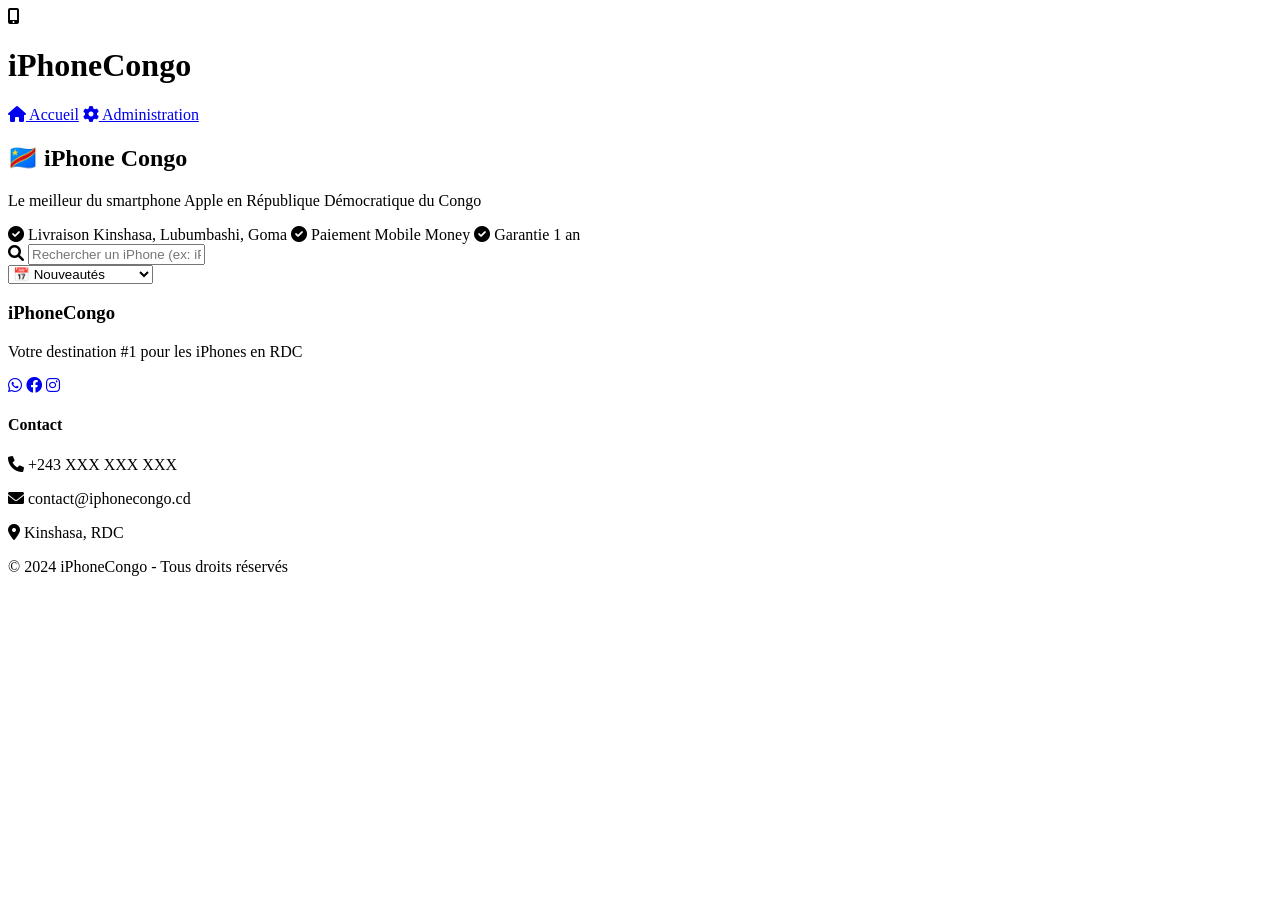
==== index.htm @ b4730431 "Rename Index.htm to index.htm" ====
<!DOCTYPE html>
<html lang="fr">
<head>
    <meta charset="UTF-8">
    <meta name="viewport" content="width=device-width, initial-scale=1.0">
    <title>iPhoneCongo - Achetez & Vendez des iPhones en RDC</title>
    <link rel="stylesheet" href="style.css">
    <link rel="stylesheet" href="https://cdnjs.cloudflare.com/ajax/libs/font-awesome/6.0.0/css/all.min.css">
</head>
<body>
    <header>
        <div class="logo">
            <i class="fas fa-mobile-alt"></i>
            <h1>iPhone<span>Congo</span></h1>
        </div>
        <nav>
            <a href="index.html" class="active"><i class="fas fa-home"></i> Accueil</a>
            <a href="admin.html"><i class="fas fa-cog"></i> Administration</a>
        </nav>
    </header>

    <main>
        <section class="hero">
            <div class="hero-content">
                <h2>🇨🇩 iPhone Congo</h2>
                <p>Le meilleur du smartphone Apple en République Démocratique du Congo</p>
                <div class="hero-features">
                    <span><i class="fas fa-check-circle"></i> Livraison Kinshasa, Lubumbashi, Goma</span>
                    <span><i class="fas fa-check-circle"></i> Paiement Mobile Money</span>
                    <span><i class="fas fa-check-circle"></i> Garantie 1 an</span>
                </div>
            </div>
        </section>

        <div class="filters">
            <div class="search-box">
                <i class="fas fa-search"></i>
                <input type="text" id="search" placeholder="Rechercher un iPhone (ex: iPhone 13, 14, 15...)">
            </div>
            <select id="sort">
                <option value="date">📅 Nouveautés</option>
                <option value="priceAsc">💰 Prix: Bas en haut</option>
                <option value="priceDesc">💰 Prix: Haut en bas</option>
            </select>
        </div>

        <div id="products-container" class="products-grid"></div>
    </main>

    <footer>
        <div class="footer-content">
            <div class="footer-section">
                <h3>iPhoneCongo</h3>
                <p>Votre destination #1 pour les iPhones en RDC</p>
                <div class="social-links">
                    <a href="#"><i class="fab fa-whatsapp"></i></a>
                    <a href="#"><i class="fab fa-facebook"></i></a>
                    <a href="#"><i class="fab fa-instagram"></i></a>
                </div>
            </div>
            <div class="footer-section">
                <h4>Contact</h4>
                <p><i class="fas fa-phone"></i> +243 XXX XXX XXX</p>
                <p><i class="fas fa-envelope"></i> contact@iphonecongo.cd</p>
                <p><i class="fas fa-map-marker-alt"></i> Kinshasa, RDC</p>
            </div>
        </div>
        <div class="footer-bottom">
            <p>&copy; 2024 iPhoneCongo - Tous droits réservés</p>
        </div>
    </footer>

    <script src="script.js"></script>
</body>
</html>
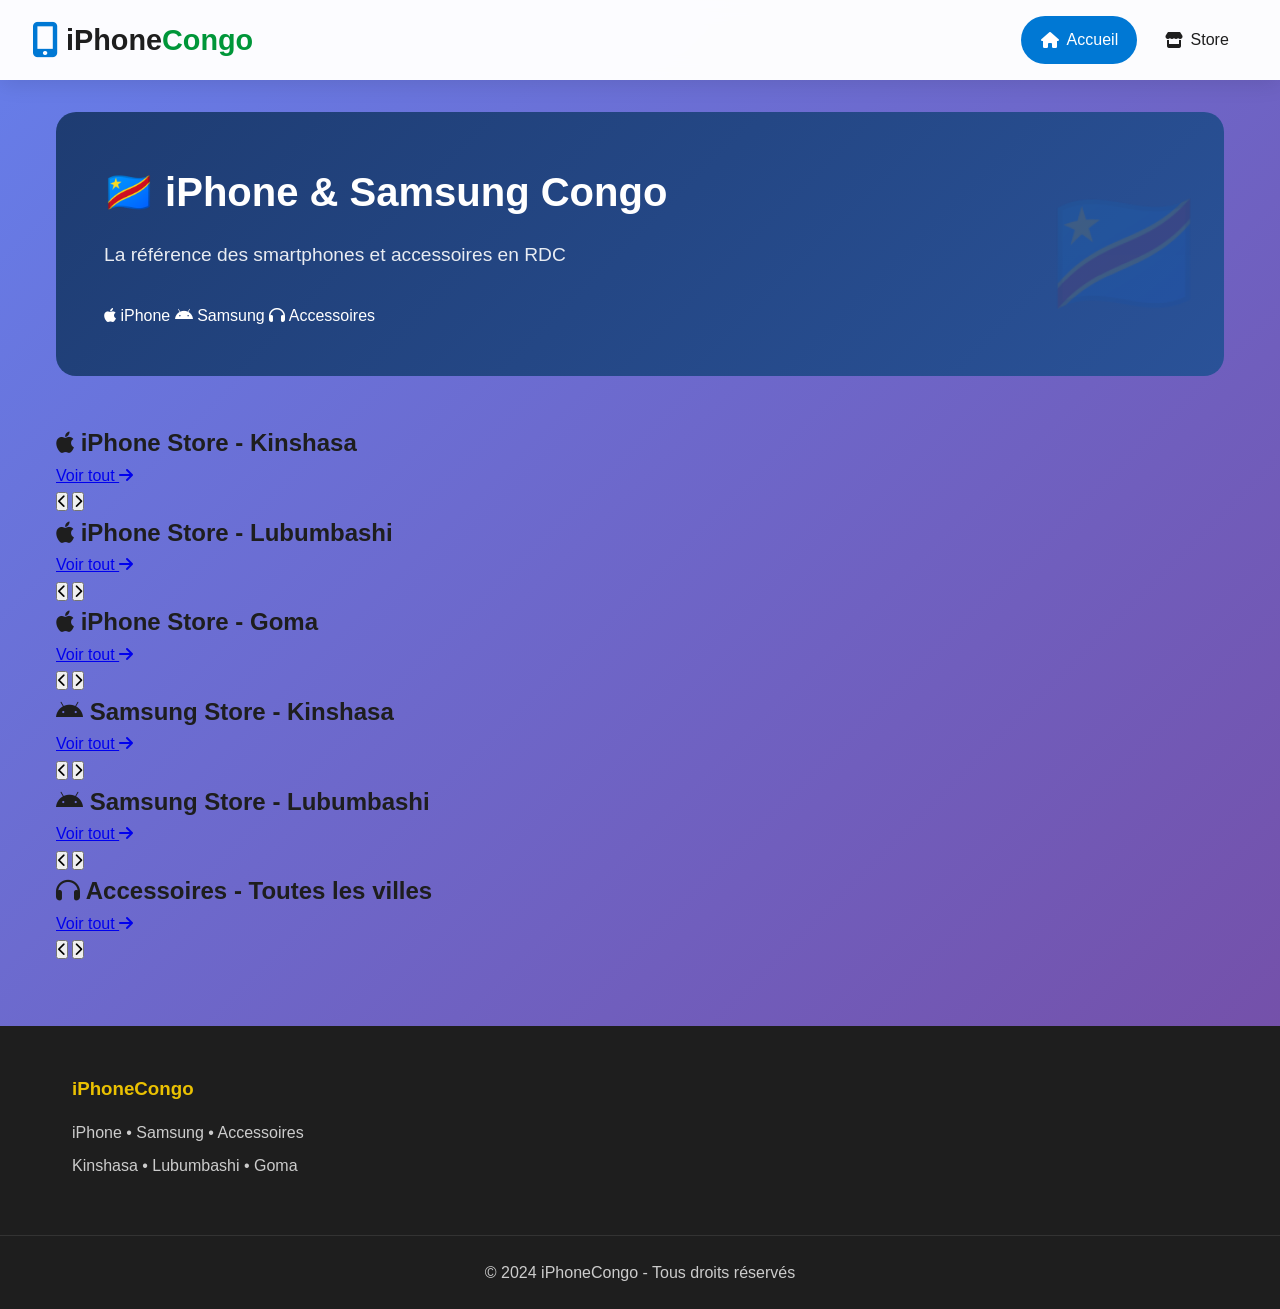
==== commit bf36b578: "Update index.htm" ====
--- a/index.htm
+++ b/index.htm
@@ -3,7 +3,7 @@
 <head>
     <meta charset="UTF-8">
     <meta name="viewport" content="width=device-width, initial-scale=1.0">
-    <title>iPhoneCongo - Achetez & Vendez des iPhones en RDC</title>
+    <title>iPhoneCongo - iPhone & Samsung</title>
     <link rel="stylesheet" href="style.css">
     <link rel="stylesheet" href="https://cdnjs.cloudflare.com/ajax/libs/font-awesome/6.0.0/css/all.min.css">
 </head>
@@ -15,54 +15,159 @@
         </div>
         <nav>
             <a href="index.html" class="active"><i class="fas fa-home"></i> Accueil</a>
-            <a href="admin.html"><i class="fas fa-cog"></i> Administration</a>
+            <a href="store.html"><i class="fas fa-store"></i> Store</a>
         </nav>
     </header>
 
     <main>
+        <!-- Hero Section -->
         <section class="hero">
             <div class="hero-content">
-                <h2>🇨🇩 iPhone Congo</h2>
-                <p>Le meilleur du smartphone Apple en République Démocratique du Congo</p>
-                <div class="hero-features">
-                    <span><i class="fas fa-check-circle"></i> Livraison Kinshasa, Lubumbashi, Goma</span>
-                    <span><i class="fas fa-check-circle"></i> Paiement Mobile Money</span>
-                    <span><i class="fas fa-check-circle"></i> Garantie 1 an</span>
+                <h2>🇨🇩 iPhone & Samsung Congo</h2>
+                <p>La référence des smartphones et accessoires en RDC</p>
+                <div class="hero-badges">
+                    <span><i class="fab fa-apple"></i> iPhone</span>
+                    <span><i class="fab fa-android"></i> Samsung</span>
+                    <span><i class="fas fa-headphones"></i> Accessoires</span>
                 </div>
             </div>
         </section>
 
-        <div class="filters">
-            <div class="search-box">
-                <i class="fas fa-search"></i>
-                <input type="text" id="search" placeholder="Rechercher un iPhone (ex: iPhone 13, 14, 15...)">
+        <!-- NOS STORES COMMUNAUTAIRES - CHAQUE STORE EN HORIZONTAL -->
+
+        <!-- STORE IPHONE KINSHASA -->
+        <section class="store-horizontal-section">
+            <div class="store-header">
+                <h2><i class="fab fa-apple"></i> iPhone Store - Kinshasa</h2>
+                <a href="store.html?city=Kinshasa&brand=iPhone" class="view-all-link">
+                    Voir tout <i class="fas fa-arrow-right"></i>
+                </a>
             </div>
-            <select id="sort">
-                <option value="date">📅 Nouveautés</option>
-                <option value="priceAsc">💰 Prix: Bas en haut</option>
-                <option value="priceDesc">💰 Prix: Haut en bas</option>
-            </select>
-        </div>
+            <div class="store-scroll-controls">
+                <button class="scroll-btn" onclick="scrollStore('iphone-kinshasa-scroll', -300)">
+                    <i class="fas fa-chevron-left"></i>
+                </button>
+                <button class="scroll-btn" onclick="scrollStore('iphone-kinshasa-scroll', 300)">
+                    <i class="fas fa-chevron-right"></i>
+                </button>
+            </div>
+            <div class="store-horizontal-scroll" id="iphone-kinshasa-scroll">
+                <!-- Les iPhone de Kinshasa seront chargés ici -->
+            </div>
+        </section>
 
-        <div id="products-container" class="products-grid"></div>
+        <!-- STORE IPHONE LUBUMBASHI -->
+        <section class="store-horizontal-section">
+            <div class="store-header">
+                <h2><i class="fab fa-apple"></i> iPhone Store - Lubumbashi</h2>
+                <a href="store.html?city=Lubumbashi&brand=iPhone" class="view-all-link">
+                    Voir tout <i class="fas fa-arrow-right"></i>
+                </a>
+            </div>
+            <div class="store-scroll-controls">
+                <button class="scroll-btn" onclick="scrollStore('iphone-lubumbashi-scroll', -300)">
+                    <i class="fas fa-chevron-left"></i>
+                </button>
+                <button class="scroll-btn" onclick="scrollStore('iphone-lubumbashi-scroll', 300)">
+                    <i class="fas fa-chevron-right"></i>
+                </button>
+            </div>
+            <div class="store-horizontal-scroll" id="iphone-lubumbashi-scroll">
+                <!-- Les iPhone de Lubumbashi seront chargés ici -->
+            </div>
+        </section>
+
+        <!-- STORE IPHONE GOMA -->
+        <section class="store-horizontal-section">
+            <div class="store-header">
+                <h2><i class="fab fa-apple"></i> iPhone Store - Goma</h2>
+                <a href="store.html?city=Goma&brand=iPhone" class="view-all-link">
+                    Voir tout <i class="fas fa-arrow-right"></i>
+                </a>
+            </div>
+            <div class="store-scroll-controls">
+                <button class="scroll-btn" onclick="scrollStore('iphone-goma-scroll', -300)">
+                    <i class="fas fa-chevron-left"></i>
+                </button>
+                <button class="scroll-btn" onclick="scrollStore('iphone-goma-scroll', 300)">
+                    <i class="fas fa-chevron-right"></i>
+                </button>
+            </div>
+            <div class="store-horizontal-scroll" id="iphone-goma-scroll">
+                <!-- Les iPhone de Goma seront chargés ici -->
+            </div>
+        </section>
+
+        <!-- STORE SAMSUNG KINSHASA -->
+        <section class="store-horizontal-section">
+            <div class="store-header">
+                <h2><i class="fab fa-android"></i> Samsung Store - Kinshasa</h2>
+                <a href="store.html?city=Kinshasa&brand=Samsung" class="view-all-link">
+                    Voir tout <i class="fas fa-arrow-right"></i>
+                </a>
+            </div>
+            <div class="store-scroll-controls">
+                <button class="scroll-btn" onclick="scrollStore('samsung-kinshasa-scroll', -300)">
+                    <i class="fas fa-chevron-left"></i>
+                </button>
+                <button class="scroll-btn" onclick="scrollStore('samsung-kinshasa-scroll', 300)">
+                    <i class="fas fa-chevron-right"></i>
+                </button>
+            </div>
+            <div class="store-horizontal-scroll" id="samsung-kinshasa-scroll">
+                <!-- Les Samsung de Kinshasa seront chargés ici -->
+            </div>
+        </section>
+
+        <!-- STORE SAMSUNG LUBUMBASHI -->
+        <section class="store-horizontal-section">
+            <div class="store-header">
+                <h2><i class="fab fa-android"></i> Samsung Store - Lubumbashi</h2>
+                <a href="store.html?city=Lubumbashi&brand=Samsung" class="view-all-link">
+                    Voir tout <i class="fas fa-arrow-right"></i>
+                </a>
+            </div>
+            <div class="store-scroll-controls">
+                <button class="scroll-btn" onclick="scrollStore('samsung-lubumbashi-scroll', -300)">
+                    <i class="fas fa-chevron-left"></i>
+                </button>
+                <button class="scroll-btn" onclick="scrollStore('samsung-lubumbashi-scroll', 300)">
+                    <i class="fas fa-chevron-right"></i>
+                </button>
+            </div>
+            <div class="store-horizontal-scroll" id="samsung-lubumbashi-scroll">
+                <!-- Les Samsung de Lubumbashi seront chargés ici -->
+            </div>
+        </section>
+
+        <!-- STORE ACCESSOIRES -->
+        <section class="store-horizontal-section">
+            <div class="store-header">
+                <h2><i class="fas fa-headphones"></i> Accessoires - Toutes les villes</h2>
+                <a href="store.html?category=accessoires" class="view-all-link">
+                    Voir tout <i class="fas fa-arrow-right"></i>
+                </a>
+            </div>
+            <div class="store-scroll-controls">
+                <button class="scroll-btn" onclick="scrollStore('accessoires-scroll', -300)">
+                    <i class="fas fa-chevron-left"></i>
+                </button>
+                <button class="scroll-btn" onclick="scrollStore('accessoires-scroll', 300)">
+                    <i class="fas fa-chevron-right"></i>
+                </button>
+            </div>
+            <div class="store-horizontal-scroll" id="accessoires-scroll">
+                <!-- Les accessoires seront chargés ici -->
+            </div>
+        </section>
     </main>
 
     <footer>
         <div class="footer-content">
             <div class="footer-section">
                 <h3>iPhoneCongo</h3>
-                <p>Votre destination #1 pour les iPhones en RDC</p>
-                <div class="social-links">
-                    <a href="#"><i class="fab fa-whatsapp"></i></a>
-                    <a href="#"><i class="fab fa-facebook"></i></a>
-                    <a href="#"><i class="fab fa-instagram"></i></a>
-                </div>
-            </div>
-            <div class="footer-section">
-                <h4>Contact</h4>
-                <p><i class="fas fa-phone"></i> +243 XXX XXX XXX</p>
-                <p><i class="fas fa-envelope"></i> contact@iphonecongo.cd</p>
-                <p><i class="fas fa-map-marker-alt"></i> Kinshasa, RDC</p>
+                <p>iPhone • Samsung • Accessoires</p>
+                <p>Kinshasa • Lubumbashi • Goma</p>
             </div>
         </div>
         <div class="footer-bottom">
@@ -72,4 +177,4 @@
 
     <script src="script.js"></script>
 </body>
-</html>
+                    </html>
--- a/style.css
+++ b/style.css
@@ -0,0 +1,740 @@
+* {
+    margin: 0;
+    padding: 0;
+    box-sizing: border-box;
+}
+
+:root {
+    --primary-color: #0078d4; /* Bleu Congo */
+    --secondary-color: #009639; /* Vert Congo */
+    --accent-color: #eac102; /* Jaune Congo */
+    --danger-color: #c8102e; /* Rouge */
+    --dark-color: #1e1e1e;
+    --light-color: #f5f5f5;
+    --gray-color: #666666;
+}
+
+body {
+    font-family: 'Segoe UI', Tahoma, Geneva, Verdana, sans-serif;
+    background: linear-gradient(135deg, #667eea 0%, #764ba2 100%);
+    min-height: 100vh;
+    color: var(--dark-color);
+    line-height: 1.6;
+}
+
+/* Header */
+header {
+    background: rgba(255, 255, 255, 0.98);
+    backdrop-filter: blur(10px);
+    box-shadow: 0 4px 20px rgba(0, 0, 0, 0.1);
+    padding: 1rem 2rem;
+    display: flex;
+    justify-content: space-between;
+    align-items: center;
+    position: sticky;
+    top: 0;
+    z-index: 1000;
+}
+
+.logo {
+    display: flex;
+    align-items: center;
+    gap: 0.5rem;
+}
+
+.logo i {
+    color: var(--primary-color);
+    font-size: 2.2rem;
+}
+
+.logo h1 {
+    font-size: 1.8rem;
+    font-weight: 600;
+}
+
+.logo h1 span {
+    color: var(--secondary-color);
+}
+
+nav {
+    display: flex;
+    gap: 0.5rem;
+}
+
+nav a {
+    color: var(--dark-color);
+    text-decoration: none;
+    padding: 0.7rem 1.2rem;
+    border-radius: 30px;
+    transition: all 0.3s;
+    display: flex;
+    align-items: center;
+    gap: 0.5rem;
+    font-weight: 500;
+}
+
+nav a:hover, nav a.active {
+    background: var(--primary-color);
+    color: white;
+}
+
+/* Hero Section */
+.hero {
+    background: linear-gradient(135deg, #1e3c72 0%, #2a5298 100%);
+    border-radius: 20px;
+    padding: 3rem;
+    margin-bottom: 3rem;
+    color: white;
+    position: relative;
+    overflow: hidden;
+}
+
+.hero::before {
+    content: "🇨🇩";
+    position: absolute;
+    right: 20px;
+    bottom: 20px;
+    font-size: 8rem;
+    opacity: 0.1;
+}
+
+.hero-content h2 {
+    font-size: 2.5rem;
+    margin-bottom: 1rem;
+}
+
+.hero-content p {
+    font-size: 1.2rem;
+    margin-bottom: 2rem;
+    opacity: 0.9;
+}
+
+.hero-features {
+    display: flex;
+    gap: 2rem;
+    flex-wrap: wrap;
+}
+
+.hero-features span {
+    display: flex;
+    align-items: center;
+    gap: 0.5rem;
+    background: rgba(255, 255, 255, 0.1);
+    padding: 0.5rem 1rem;
+    border-radius: 50px;
+}
+
+.hero-features i {
+    color: var(--accent-color);
+}
+
+/* Main content */
+main {
+    max-width: 1200px;
+    margin: 2rem auto;
+    padding: 0 1rem;
+}
+
+/* Filters */
+.filters {
+    display: flex;
+    gap: 1rem;
+    margin-bottom: 2rem;
+    background: white;
+    padding: 1rem;
+    border-radius: 50px;
+    box-shadow: 0 4px 15px rgba(0, 0, 0, 0.1);
+}
+
+.search-box {
+    flex: 1;
+    display: flex;
+    align-items: center;
+    background: var(--light-color);
+    border-radius: 30px;
+    padding: 0 1rem;
+}
+
+.search-box i {
+    color: var(--gray-color);
+    margin-right: 0.5rem;
+}
+
+#search {
+    flex: 1;
+    padding: 0.8rem;
+    border: none;
+    background: transparent;
+    font-size: 1rem;
+    outline: none;
+}
+
+#sort {
+    padding: 0.8rem 1.5rem;
+    border: none;
+    background: var(--light-color);
+    border-radius: 30px;
+    font-size: 1rem;
+    cursor: pointer;
+    outline: none;
+    color: var(--dark-color);
+    min-width: 180px;
+}
+
+/* Products grid */
+.products-grid {
+    display: grid;
+    grid-template-columns: repeat(auto-fill, minmax(320px, 1fr));
+    gap: 2rem;
+    margin-bottom: 3rem;
+}
+
+.product-card {
+    background: white;
+    border-radius: 20px;
+    overflow: hidden;
+    box-shadow: 0 10px 30px rgba(0, 0, 0, 0.1);
+    transition: all 0.3s;
+    position: relative;
+}
+
+.product-card:hover {
+    transform: translateY(-10px);
+    box-shadow: 0 20px 40px rgba(0, 0, 0, 0.2);
+}
+
+.product-badge {
+    position: absolute;
+    top: 15px;
+    right: 15px;
+    background: var(--secondary-color);
+    color: white;
+    padding: 0.3rem 1rem;
+    border-radius: 25px;
+    font-size: 0.8rem;
+    font-weight: 600;
+    z-index: 1;
+}
+
+.product-card img {
+    width: 100%;
+    height: 250px;
+    object-fit: contain;
+    background: #f8f8f8;
+    padding: 1.5rem;
+    transition: transform 0.3s;
+}
+
+.product-card:hover img {
+    transform: scale(1.05);
+}
+
+.product-info {
+    padding: 1.5rem;
+}
+
+.product-title {
+    font-size: 1.3rem;
+    font-weight: 600;
+    margin-bottom: 0.5rem;
+    color: var(--dark-color);
+}
+
+.product-model {
+    color: var(--gray-color);
+    font-size: 0.9rem;
+    margin-bottom: 0.5rem;
+}
+
+.product-price {
+    font-size: 2rem;
+    color: var(--primary-color);
+    font-weight: bold;
+    margin: 0.5rem 0;
+}
+
+.product-price::before {
+    content: '$';
+    font-size: 1rem;
+    margin-right: 0.2rem;
+}
+
+.product-details {
+    display: flex;
+    gap: 1rem;
+    margin: 1rem 0;
+    flex-wrap: wrap;
+}
+
+.product-detail-item {
+    background: var(--light-color);
+    padding: 0.3rem 1rem;
+    border-radius: 20px;
+    font-size: 0.85rem;
+    display: flex;
+    align-items: center;
+    gap: 0.3rem;
+}
+
+.product-detail-item i {
+    color: var(--primary-color);
+}
+
+.product-condition {
+    display: inline-block;
+    padding: 0.35rem 1rem;
+    background: #e3f2fd;
+    color: var(--primary-color);
+    border-radius: 20px;
+    font-size: 0.85rem;
+    font-weight: 500;
+    margin: 0.5rem 0;
+}
+
+.product-description {
+    color: var(--gray-color);
+    margin: 1rem 0;
+    line-height: 1.6;
+    font-size: 0.95rem;
+}
+
+.product-contact {
+    display: flex;
+    align-items: center;
+    gap: 0.5rem;
+    margin: 1rem 0;
+    padding: 0.8rem;
+    background: #25d366;
+    color: white;
+    border-radius: 10px;
+    text-decoration: none;
+    justify-content: center;
+    transition: all 0.3s;
+}
+
+.product-contact:hover {
+    background: #128C7E;
+    transform: scale(1.02);
+}
+
+.product-contact i {
+    font-size: 1.2rem;
+}
+
+.product-footer {
+    display: flex;
+    justify-content: space-between;
+    align-items: center;
+    margin-top: 1rem;
+    padding-top: 1rem;
+    border-top: 1px solid var(--light-color);
+    color: var(--gray-color);
+    font-size: 0.85rem;
+}
+
+.product-footer i {
+    margin-right: 0.3rem;
+    color: var(--primary-color);
+}
+
+/* Admin Panel */
+.admin-panel {
+    max-width: 1000px;
+    margin: 0 auto;
+}
+
+.admin-header {
+    background: white;
+    padding: 2rem;
+    border-radius: 20px;
+    margin-bottom: 2rem;
+    text-align: center;
+    box-shadow: 0 10px 30px rgba(0, 0, 0, 0.1);
+}
+
+.admin-header h2 {
+    color: var(--primary-color);
+    font-size: 2rem;
+    margin-bottom: 0.5rem;
+}
+
+.admin-header p {
+    color: var(--gray-color);
+}
+
+.product-form {
+    background: white;
+    padding: 2.5rem;
+    border-radius: 20px;
+    box-shadow: 0 10px 30px rgba(0, 0, 0, 0.1);
+    margin-bottom: 3rem;
+}
+
+.form-group {
+    margin-bottom: 1.5rem;
+}
+
+.form-row {
+    display: grid;
+    grid-template-columns: 1fr 1fr;
+    gap: 1rem;
+}
+
+label {
+    display: block;
+    margin-bottom: 0.5rem;
+    font-weight: 500;
+    color: var(--dark-color);
+}
+
+label i {
+    color: var(--primary-color);
+    margin-right: 0.5rem;
+}
+
+.product-form input,
+.product-form textarea,
+.product-form select {
+    width: 100%;
+    padding: 0.8rem 1rem;
+    border: 2px solid #e0e0e0;
+    border-radius: 10px;
+    font-size: 1rem;
+    transition: all 0.3s;
+    background: white;
+}
+
+.product-form input:focus,
+.product-form textarea:focus,
+.product-form select:focus {
+    border-color: var(--primary-color);
+    outline: none;
+    box-shadow: 0 0 0 3px rgba(0, 120, 212, 0.1);
+}
+
+.product-form textarea {
+    min-height: 100px;
+    resize: vertical;
+}
+
+.btn-submit {
+    width: 100%;
+    padding: 1.2rem;
+    background: linear-gradient(135deg, var(--primary-color), var(--secondary-color));
+    color: white;
+    border: none;
+    border-radius: 10px;
+    font-size: 1.2rem;
+    font-weight: 600;
+    cursor: pointer;
+    transition: all 0.3s;
+    display: flex;
+    align-items: center;
+    justify-content: center;
+    gap: 0.5rem;
+}
+
+.btn-submit:hover {
+    transform: translateY(-2px);
+    box-shadow: 0 10px 20px rgba(0, 120, 212, 0.3);
+}
+
+/* Admin products list */
+.admin-products-section {
+    background: white;
+    border-radius: 20px;
+    padding: 2rem;
+    box-shadow: 0 10px 30px rgba(0, 0, 0, 0.1);
+}
+
+.admin-products-section h2 {
+    color: var(--dark-color);
+    margin-bottom: 1.5rem;
+    display: flex;
+    align-items: center;
+    gap: 0.5rem;
+}
+
+.admin-products-list {
+    display: grid;
+    gap: 1rem;
+}
+
+.admin-product-item {
+    background: var(--light-color);
+    border-radius: 12px;
+    padding: 1.2rem;
+    display: flex;
+    justify-content: space-between;
+    align-items: center;
+    transition: all 0.3s;
+    border: 2px solid transparent;
+}
+
+.admin-product-item:hover {
+    border-color: var(--primary-color);
+    background: white;
+    box-shadow: 0 5px 15px rgba(0, 0, 0, 0.1);
+}
+
+.admin-product-info h3 {
+    font-size: 1.1rem;
+    margin-bottom: 0.5rem;
+    color: var(--dark-color);
+}
+
+.admin-product-info p {
+    color: var(--gray-color);
+    font-size: 0.9rem;
+    margin: 0.2rem 0;
+}
+
+.admin-product-meta {
+    display: flex;
+    gap: 1rem;
+    margin-top: 0.5rem;
+    font-size: 0.85rem;
+}
+
+.admin-product-meta span {
+    background: white;
+    padding: 0.2rem 0.8rem;
+    border-radius: 15px;
+}
+
+.delete-btn {
+    padding: 0.6rem 1.2rem;
+    background: var(--danger-color);
+    color: white;
+    border: none;
+    border-radius: 8px;
+    cursor: pointer;
+    transition: all 0.3s;
+    display: flex;
+    align-items: center;
+    gap: 0.5rem;
+    font-weight: 500;
+}
+
+.delete-btn:hover {
+    background: #a00d24;
+    transform: scale(1.05);
+}
+
+/* Footer */
+footer {
+    background: var(--dark-color);
+    color: white;
+    margin-top: 4rem;
+}
+
+.footer-content {
+    max-width: 1200px;
+    margin: 0 auto;
+    padding: 3rem 2rem;
+    display: grid;
+    grid-template-columns: repeat(auto-fit, minmax(250px, 1fr));
+    gap: 2rem;
+}
+
+.footer-section h3 {
+    margin-bottom: 1rem;
+    color: var(--accent-color);
+}
+
+.footer-section h4 {
+    margin-bottom: 1rem;
+    color: white;
+}
+
+.footer-section p {
+    color: #ccc;
+    margin: 0.5rem 0;
+    display: flex;
+    align-items: center;
+    gap: 0.5rem;
+}
+
+.social-links {
+    display: flex;
+    gap: 1rem;
+    margin-top: 1rem;
+}
+
+.social-links a {
+    color: white;
+    font-size: 1.5rem;
+    transition: color 0.3s;
+}
+
+.social-links a:hover {
+    color: var(--accent-color);
+}
+
+.footer-bottom {
+    text-align: center;
+    padding: 1.5rem;
+    border-top: 1px solid #333;
+    color: #ccc;
+}
+
+/* Notifications */
+.notification {
+    position: fixed;
+    top: 20px;
+    right: 20px;
+    padding: 1rem 2rem;
+    border-radius: 10px;
+    color: white;
+    font-weight: 500;
+    z-index: 2000;
+    animation: slideIn 0.3s ease-out;
+    display: flex;
+    align-items: center;
+    gap: 0.5rem;
+    box-shadow: 0 5px 15px rgba(0,0,0,0.3);
+}
+
+.notification-success {
+    background: var(--secondary-color);
+}
+
+.notification-info {
+    background: var(--primary-color);
+}
+
+.notification-warning {
+    background: var(--accent-color);
+    color: var(--dark-color);
+}
+
+/* No results */
+.no-results {
+    text-align: center;
+    padding: 4rem;
+    color: white;
+    font-size: 1.2rem;
+    grid-column: 1 / -1;
+    background: rgba(255, 255, 255, 0.1);
+    border-radius: 20px;
+}
+
+.no-results i {
+    font-size: 3rem;
+    margin-bottom: 1rem;
+    opacity: 0.5;
+}
+
+/* Animations */
+@keyframes slideIn {
+    from {
+        transform: translateX(100%);
+        opacity: 0;
+    }
+    to {
+        transform: translateX(0);
+        opacity: 1;
+    }
+}
+
+@keyframes slideOut {
+    from {
+        transform: translateX(0);
+        opacity: 1;
+    }
+    to {
+        transform: translateX(100%);
+        opacity: 0;
+    }
+}
+
+@keyframes fadeIn {
+    from {
+        opacity: 0;
+        transform: translateY(20px);
+    }
+    to {
+        opacity: 1;
+        transform: translateY(0);
+    }
+}
+
+.product-card {
+    animation: fadeIn 0.5s ease-out;
+}
+
+/* Responsive */
+@media (max-width: 768px) {
+    header {
+        flex-direction: column;
+        padding: 1rem;
+        gap: 1rem;
+    }
+    
+    .hero {
+        padding: 2rem;
+    }
+    
+    .hero-content h2 {
+        font-size: 2rem;
+    }
+    
+    .hero-features {
+        flex-direction: column;
+        gap: 0.5rem;
+    }
+    
+    .filters {
+        flex-direction: column;
+        border-radius: 20px;
+    }
+    
+    .form-row {
+        grid-template-columns: 1fr;
+    }
+    
+    .admin-product-item {
+        flex-direction: column;
+        gap: 1rem;
+        text-align: center;
+    }
+    
+    .admin-product-meta {
+        justify-content: center;
+    }
+    
+    .delete-btn {
+        width: 100%;
+        justify-content: center;
+    }
+    
+    .footer-content {
+        grid-template-columns: 1fr;
+        text-align: center;
+    }
+    
+    .footer-section p {
+        justify-content: center;
+    }
+    
+    .social-links {
+        justify-content: center;
+    }
+}
+
+/* Loading spinner */
+.loading {
+    text-align: center;
+    padding: 3rem;
+}
+
+.loading i {
+    font-size: 3rem;
+    color: white;
+    animation: spin 1s linear infinite;
+}
+
+@keyframes spin {
+    from { transform: rotate(0deg); }
+    to { transform: rotate(360deg); }
+  }
